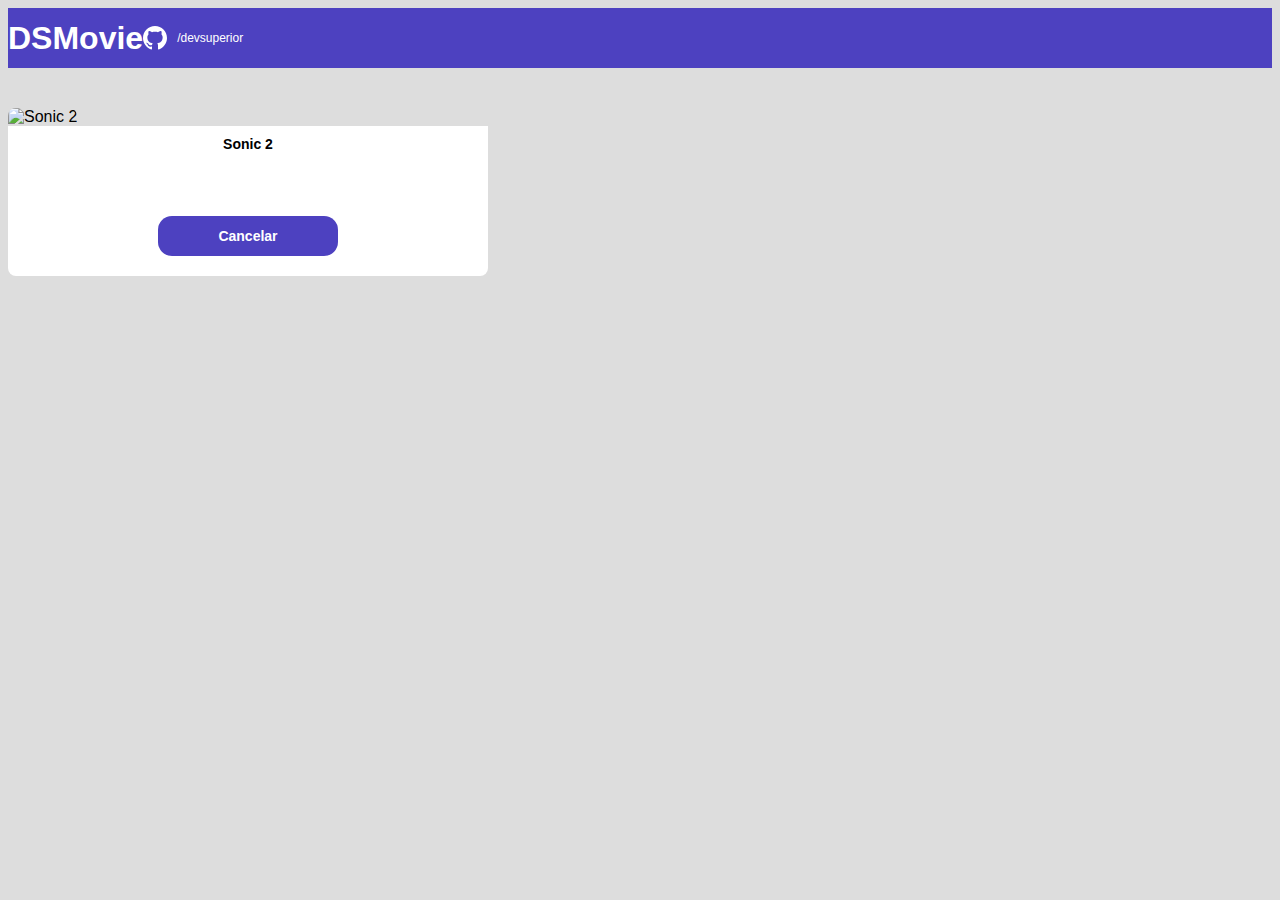
==== form.html @ ca618e39 "form part 1" ====
<!DOCTYPE html>
<html lang="en">

<head>
    <meta charset="UTF-8">
    <meta http-equiv="X-UA-Compatible" content="IE=edge">
    <meta name="viewport" content="width=device-width, initial-scale=1.0">
    <title>DSMovie</title>

    <link href="https://cdn.jsdelivr.net/npm/bootstrap@5.1.3/dist/css/bootstrap.min.css" rel="stylesheet"
        integrity="sha384-1BmE4kWBq78iYhFldvKuhfTAU6auU8tT94WrHftjDbrCEXSU1oBoqyl2QvZ6jIW3" crossorigin="anonymous">

    <link rel="stylesheet" href="css/styles.css">


</head>

<body>
    <header>
        <nav class="container">
            <h1>DSMovie</h1>
            <div class="dsmovie-contact-container">
                <img src="img/github.svg" alt="Github" />
                <a href="https://github.com/devsuperior"> /devsuperior </a>
            </div>
        </nav>
    </header>

    <main>
        <section id="dsmovie-form-section">

            <div class="container dsmovie-form-container">



                <div>
                    <div class="dsmovie-card">
                        <img src="https://www.themoviedb.org/t/p/w500_and_h282_face/egoyMDLqCxzjnSrWOz50uLlJWmD.jpg"
                            alt="Sonic 2">
                        <div class="dsmovie-card-description">
                            <h3>Sonic 2</h3>
                            <a class="dsmovie-btn" href="index.html">Cancelar</a>
                        </div>
                    </div>


                
                    


                </div>

            </div>

            


            



        </section>

    </main>



</body>

</html>
---- css/styles.css ----
@import url('https://fonts.googleapis.com/css2?family=Open+Sans:wght@300;400;700&display=swap');

:root {
    --bg-gray: #ddd;
    --text-gray:#4A4A4A;
    --color-primary: #4D41C0;
    --white: #fff;

}

*{
    box-sizing: border-box;
    font-family: 'Open+Sans', sans-serif;
}

h1,h2,h3,h4,h5,h6{
    margin: 0;
}

html, body{
    background-color: var(--bg-gray);
}

header{
    background-color:var(--color-primary);
    color: var(--white);
    height: 60px;
    display:flex;
    align-items: center;
}

nav{
    display: flex;
    align-items: center;
    justify-content: space-between;
}

nav h1{
    font-size: 24ox;
    font-weight:700;
}

nav a{
    font-size:12px;
    font-weight:400;
}

a, a:hover{
    text-decoration: none;
    color: unset;
}


.dsmovie-contact-container{
    display: flex;
    align-items: center;
}

.dsmovie-contact-container img{
    margin-right: 10px;
}

#dsmovie-card-list{
    padding: 40px 0;
}

.dsmovie-card{
    width: 100%;

}

.dsmovie-card img{
    width:100%;
    border-radius: 8px 8px 0 0;
}

.dsmovie-card-description{
    background-color: var(--white);
    padding: 10px 20px 20px 20px;
    display: flex;
    flex-direction: column;
    align-items: center; 
    justify-content: space-between;
    border-radius: 0 0 8px 8px;
    min-height: 150px;
}

.dsmovie-card-description h3{
    font-size: 14px;
    font-weight: 700;
    margin-bottom: 25px;
    text-align: center;
}

.dsmovie-btn, .dsmovie-btn:hover{
    width :180px;
    height:40px;
    background-color:var(--color-primary);
    color:var(--white);
    font-size: 14px;
    font-weight: 700;
    display: flex;
    align-items: center;
    justify-content: center;
    border-radius: 14px;
}

.dsmovie-form-container{
    padding: 40px 0;
    max-width: 480px;
}
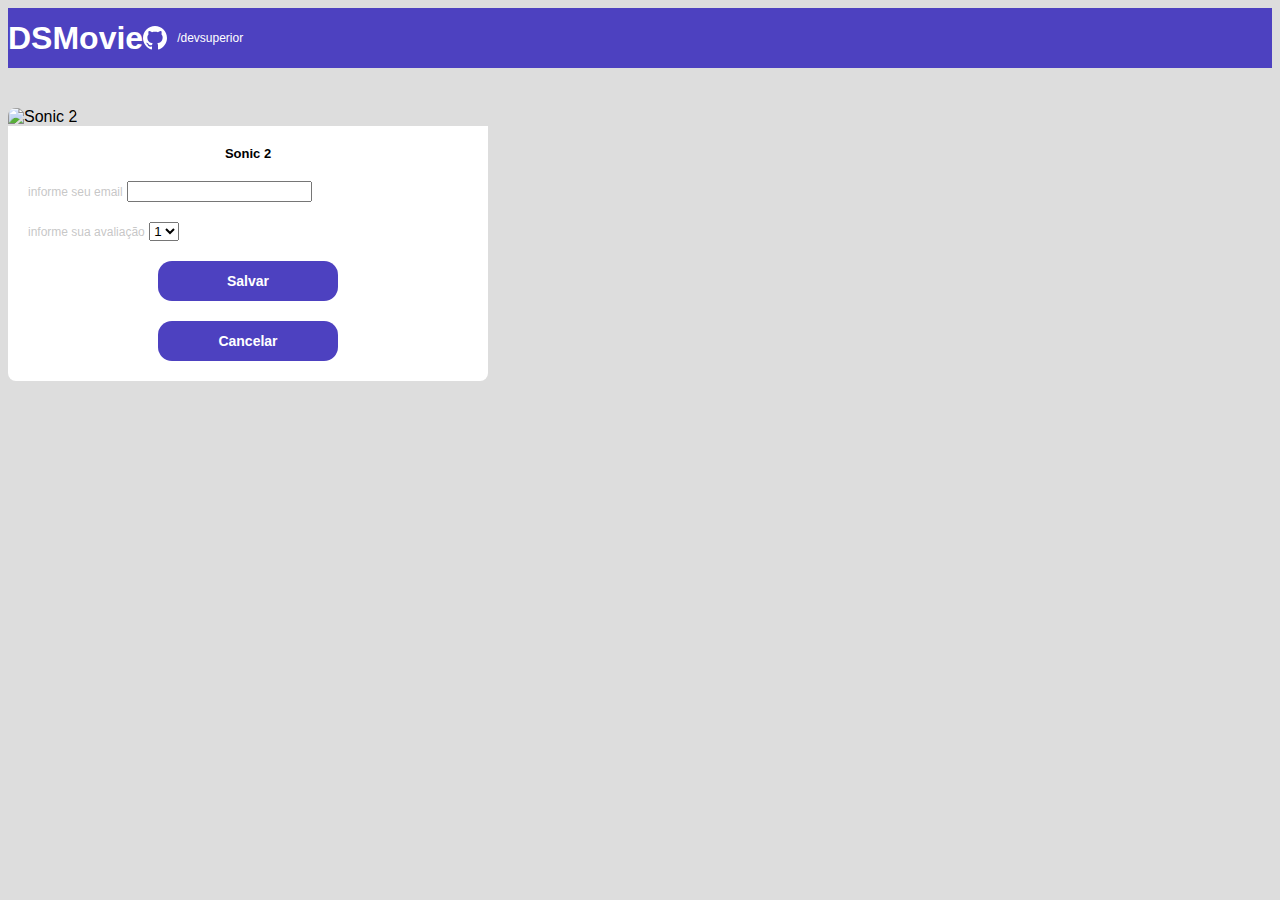
==== commit 8e976244: "form part 2" ====
--- a/form.html
+++ b/form.html
@@ -37,25 +37,42 @@
                     <div class="dsmovie-card">
                         <img src="https://www.themoviedb.org/t/p/w500_and_h282_face/egoyMDLqCxzjnSrWOz50uLlJWmD.jpg"
                             alt="Sonic 2">
-                        <div class="dsmovie-card-description">
+                        <div class="dsmovie-form-description">
                             <h3>Sonic 2</h3>
-                            <a class="dsmovie-btn" href="index.html">Cancelar</a>
+
+                            <form class="dsmovie-form">
+                                <div class="form-group dsmovie-form-group">
+                                    <label for="email">informe seu email</label>
+                                    <input class="form-control" type="email" id="">
+                                </div>
+                                <div class ="dsmovie-form-group">
+                                    <label for="score">informe sua avaliação</label>     
+                                    <select class="form-control" name="score" id="score">
+                                        <option value="1">1</option>
+                                        <option value="2">2</option>
+                                        <option value="3">3</option>
+                                        <option value="4">4</option>
+                                        <option value="5">5</option>
+                                    </select>        
+                                </div>
+                                <div class="dsmovie-form-btn-container">
+                                    <button class="dsmovie-btn" type="submit">Salvar</button>
+                                    <a class="dsmovie-btn" href="index.html">Cancelar</a>
+                                </div>
+                            </form>
+                            
                         </div>
                     </div>
-
-
-                
-                    
 
 
                 </div>
 
             </div>
 
-            
 
 
-            
+
+
 
 
 
--- a/css/styles.css
+++ b/css/styles.css
@@ -5,6 +5,7 @@
     --text-gray:#4A4A4A;
     --color-primary: #4D41C0;
     --white: #fff;
+    --text-light-grey:#AAAA
 
 }
 
@@ -103,9 +104,44 @@
     align-items: center;
     justify-content: center;
     border-radius: 14px;
+    border: 0;
 }
 
 .dsmovie-form-container{
     padding: 40px 0;
     max-width: 480px;
 }
+
+.dsmovie-form-description{
+    background-color: var(--white);
+    padding: 20px;
+    display:flex;
+    flex-direction:column;
+    align-items: center;
+    border-radius: 0 0 8px 8px;
+}    
+.dsmovie-form{
+    width: 100%;
+}
+
+.dsmovie-form-description h3{
+    font-size: 13px;
+    font-weight: 700;
+    margin-bottom: 20px;
+}
+.dsmovie-form-group{
+    margin-bottom: 20px;
+}
+
+.dsmovie-form-group label{
+   font-size: 12px;
+   color: var(--text-light-grey)
+}
+
+.dsmovie-form-btn-container{
+    height:100px;
+    display: flex ;
+    flex-direction: column;
+    align-items: center;
+    justify-content: space-between;
+}
